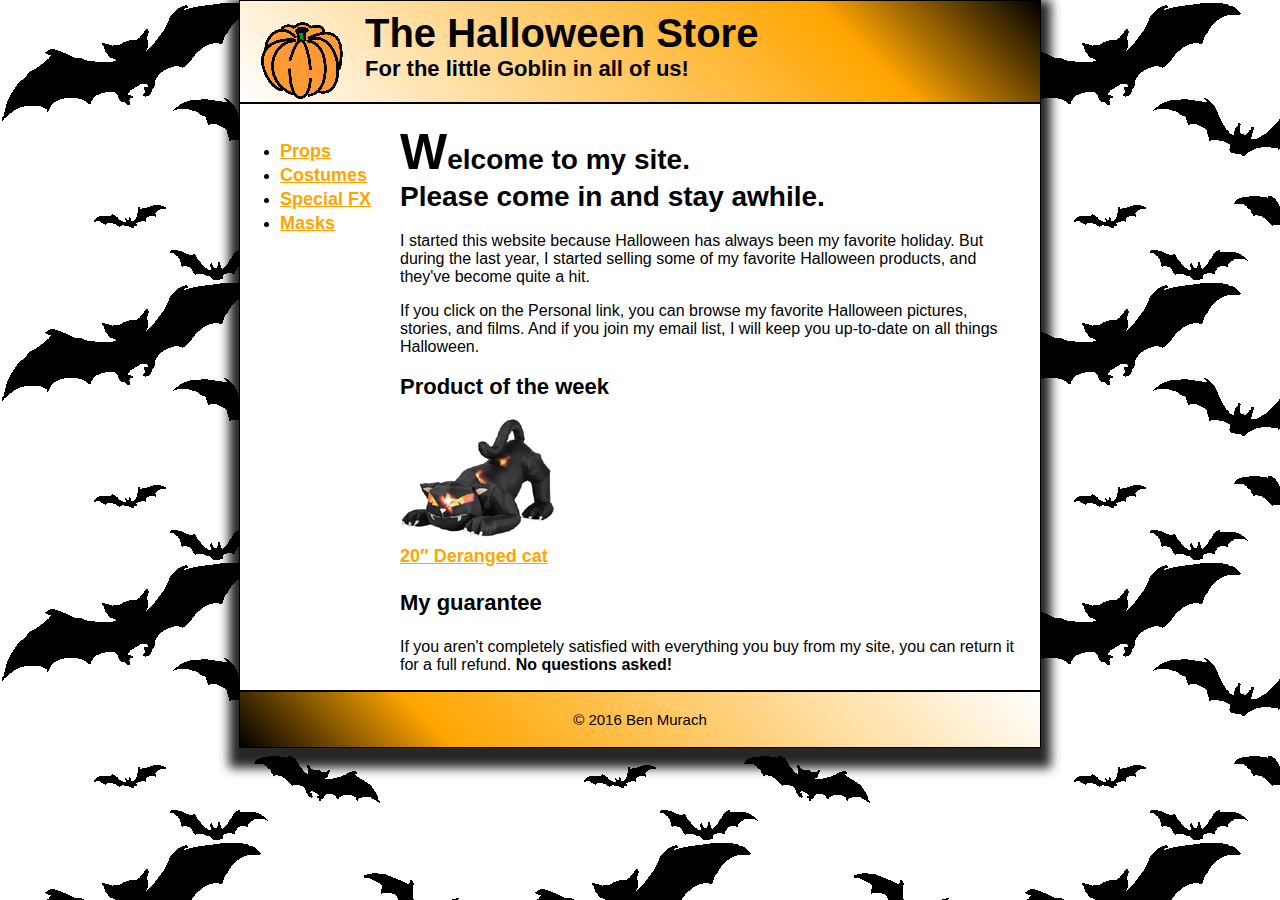
==== index.html @ 430f8827 "chapter 9 work" ====
<!DOCTYPE html>

<html lang="en">

<head>
    <meta charset="utf-8" />
    <title>Halloween Store</title>
    <link rel="shortcut icon" href="./images/favicon.ico" />
    <link rel="stylesheet" href="styles/main.css" />
    <link rel="stylesheet" href="styles/normalize.css" />
</head>

<body>
    <header>
        <img src="./images/pumpkin.gif" alt="a pumpkin" class="pumpkin" />
        <h2 class="title">The Halloween Store</h2>
        <h3 class="slogan">For the little Goblin in all of us!</h3>
    </header>
    <main>
        <aside>
            <ul class="categories-list">
                <li><a href="/slides/products/props.html">Props</a></li>
                <li><a href="/slides/products/costumes.html">Costumes</a></li>
                <li><a href="/slides/products/special_effects.html">Special FX</a></li>
                <li><a href="/slides/products/masks.html">Masks</a></li>
            </ul>
        </aside>
        <section>
            <h1 class="subhead">Welcome to my site. <br />Please come in and stay awhile.</h1>
            <p>
                I started this website because Halloween has always been my favorite holiday. But during the last year,
                I
                started selling some of my favorite Halloween products, and they've become quite a hit.
            </p>
            <p>
                If you click on the Personal link, you can browse my favorite Halloween pictures, stories, and films.
                And if
                you join my email list, I will keep you up-to-date on all things Halloween.
            </p>
            <h2 class="section-title">Product of the week</h2>
            <img src="./images/cat1.jpg" alt="deranged cat" /><br />
            <span id="cat-link"><a href="/slides/products/cat.html">20&Prime; Deranged cat</a></span>
            <h3 class="section-title">My guarantee</h3>
            <p>If you aren't completely satisfied with everything you buy from my site, you can return it for a full
                refund.
                <strong>No questions asked!</strong></p>
        </section>
    </main>
    <footer id="footer">
        &copy; 2016 Ben Murach
    </footer>
</body>

</html>
---- styles/main.css ----
* {
    font-family: Arial, Helvetica, sans-serif;
}

html {
    background-image: url('../images/bats.gif');
    background-repeat: repeat;
}

body {
    width: 800px;
    background-color: white;
    border: solid 1px black;
    margin: auto !important;
    box-shadow: 0 10px 10px 10px rgba(0, 0, 0, 0.849);
}

header {
    padding-top: 10px;
    padding-bottom: 10px;
    border-bottom: solid 2px black;
    background-image: linear-gradient(45deg, white, orange 75%, black 100%);
    background-image: -webkit-linear-gradient(45deg, white, orange 75%, black 100%);
    background-image: -moz-linear-gradient(45deg, white, orange 75%, black 100%);
    background-image: -o-linear-gradient(45deg, white, orange 75%, black 100%);
}

main {
    padding: 0 1.5rem 0 0;
}

.pumpkin {
    float: left;
    margin: 10px 20px 10px 20px;
}

.title {
    display:inline;
    font-size: 40px;
}

.slogan {
    margin: 0 10px 10px;
    font-size: 22px;
}

.subhead {
    font-size: 28px;
    /* padding: 0 1.5rem; */
}
.subhead::first-letter {
    font-size: 50px;
}

.section-title {
    font-size: 22px;
}

aside {
    width: 160px;
    float:left;
    height: 552px;
}

.categories-list li a,
#cat-link a {
    font-weight:bold;
    font-size: 18px;
    color: orange;
    line-height:24px;
}

.categories-list li a:visited,
#cat-link a:visited {
    color: orange;
}

.categories-list li a:hover,
.categories-list li a:focus,
#cat-link a:hover,
#cat-link a:focus {
    color: green;
}

#footer {
    clear: both;
    font-size:15px;
    text-align:center;
    border-top: solid 2px black;
    padding: 1.2rem;
    background-image: linear-gradient(45deg, black 0%, orange 25%, white 100%);
    background-image: -webkit-linear-gradient(45deg, black 0%, orange 25%, white 100%);
    background-image: -moz-linear-gradient(45deg, black 0%, orange 25%, white 100%);
    background-image: -o-linear-gradient(45deg, black 0%, orange 25%, white 100%);
}
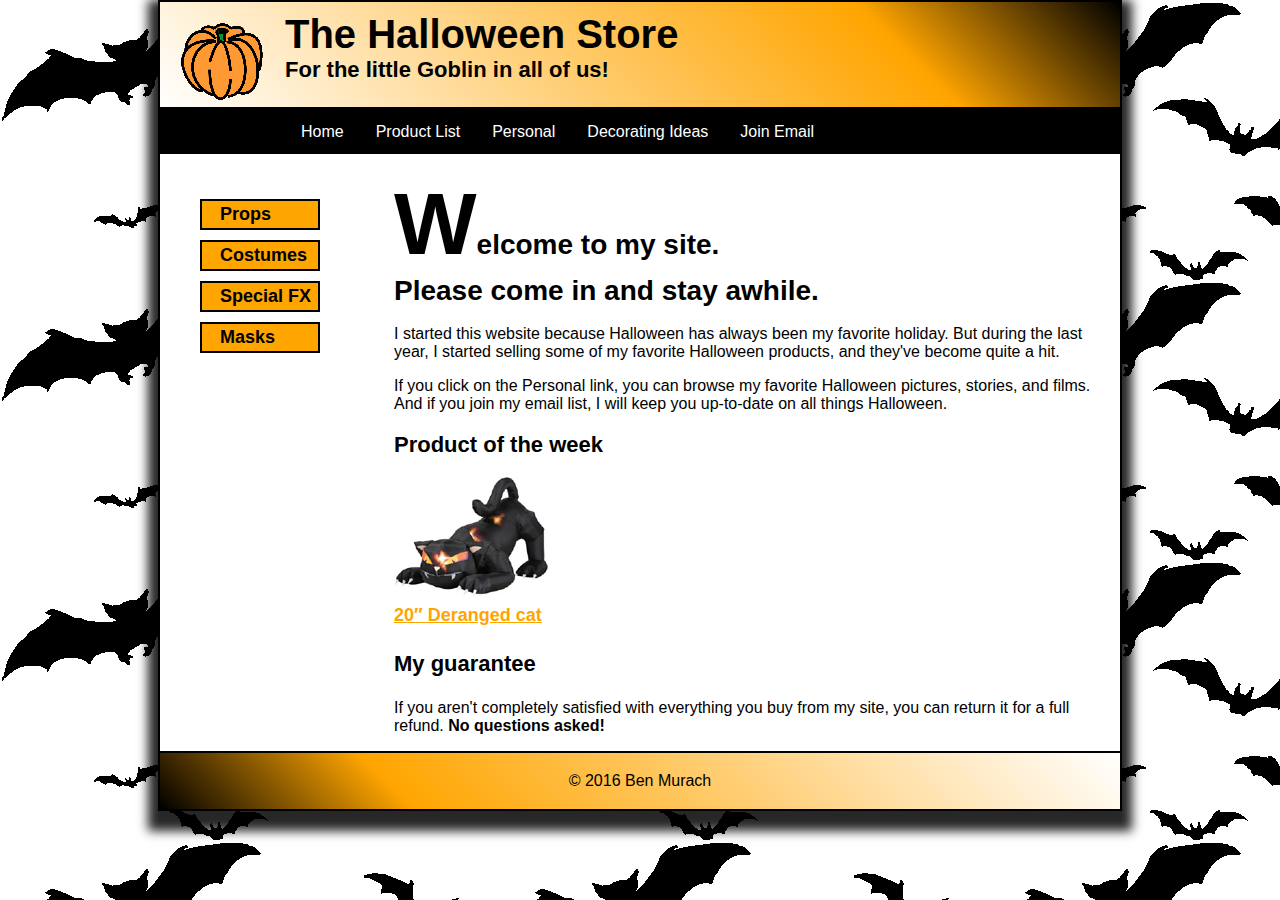
==== commit d3910028: "transition from ch8 work" ====
--- a/index.html
+++ b/index.html
@@ -4,10 +4,22 @@
 
 <head>
     <meta charset="utf-8" />
+    <meta name="viewport" content="width=device-width, initial-scale=1" />
     <title>Halloween Store</title>
     <link rel="shortcut icon" href="./images/favicon.ico" />
-    <link rel="stylesheet" href="styles/main.css" />
+    <link rel="stylesheet" href="styles/main_rwd.css" />
     <link rel="stylesheet" href="styles/normalize.css" />
+    <link rel="stylesheet" href="styles/slicknav.css" />
+    <script src="https://code.jquery.com/jquery-3.4.1.min.js"
+        integrity="sha256-CSXorXvZcTkaix6Yvo6HppcZGetbYMGWSFlBw8HfCJo=" crossorigin="anonymous"></script>
+    <script src="js/jquery.slicknav.min.js"></script>
+    <script>
+        $(function () {
+            $('#menu').slicknav({
+                prependTo: '#altMenu'
+            });
+        });
+    </script>
 </head>
 
 <body>
@@ -16,15 +28,32 @@
         <h2 class="title">The Halloween Store</h2>
         <h3 class="slogan">For the little Goblin in all of us!</h3>
     </header>
+    <div class="navbar">
+        <a href="#home">Home</a>
+        <a href="#product-list">Product List</a>
+        <a href="#personal">Personal</a>
+        <div class="dropdown">
+            <button class="dropbtn">Decorating Ideas
+            </button>
+            <div class="dropdown-content">
+                <a href="#">Outdoor</a>
+                <a href="#">Indoor</a>
+                <a href="#">Table</a>
+                <a href="#">Treats</a>
+            </div>
+        </div>
+        <a>Join Email</a>
+    </div>
+    <div id="altMenu">
+        <ul id="menu">
+            <li><a href="#home">Home</a></li>
+            <li><a href="#product-list">Product List</a></li>
+            <li><a href="#personal">Personal</a></li>
+            <li><a href="#decorating-ideas">Decorating Ideas</a></li>
+            <li><a href="#join-email">Join Email</a></li>
+        </ul>
+    </div>
     <main>
-        <aside>
-            <ul class="categories-list">
-                <li><a href="/slides/products/props.html">Props</a></li>
-                <li><a href="/slides/products/costumes.html">Costumes</a></li>
-                <li><a href="/slides/products/special_effects.html">Special FX</a></li>
-                <li><a href="/slides/products/masks.html">Masks</a></li>
-            </ul>
-        </aside>
         <section>
             <h1 class="subhead">Welcome to my site. <br />Please come in and stay awhile.</h1>
             <p>
@@ -38,13 +67,24 @@
                 you join my email list, I will keep you up-to-date on all things Halloween.
             </p>
             <h2 class="section-title">Product of the week</h2>
-            <img src="./images/cat1.jpg" alt="deranged cat" /><br />
+            <a href="/slides/products/cat.html">
+                <img src="./images/cat1.jpg" alt="deranged cat" class="cat-image" />
+            </a>
+            <br />
             <span id="cat-link"><a href="/slides/products/cat.html">20&Prime; Deranged cat</a></span>
             <h3 class="section-title">My guarantee</h3>
             <p>If you aren't completely satisfied with everything you buy from my site, you can return it for a full
                 refund.
                 <strong>No questions asked!</strong></p>
         </section>
+        <aside>
+            <ul class="categories-list">
+                <li><a href="/slides/products/props.html">Props</a></li>
+                <li><a href="/slides/products/costumes.html">Costumes</a></li>
+                <li><a href="/slides/products/special_effects.html">Special FX</a></li>
+                <li><a href="/slides/products/masks.html">Masks</a></li>
+            </ul>
+        </aside>
     </main>
     <footer id="footer">
         &copy; 2016 Ben Murach
--- a/styles/main_rwd.css
+++ b/styles/main_rwd.css
@@ -0,0 +1,263 @@
+* {
+    font-family: Arial, Helvetica, sans-serif;
+}
+
+html {
+    background-image: url('../images/bats.gif');
+    background-repeat: repeat;
+}
+
+body {
+    background-color: white;
+    border: solid 2px black;
+    margin: auto !important;
+    box-shadow: 0 0.625em 0.625em 0.625em rgba(0, 0, 0, 0.849);
+    max-width: 960px;
+    width: 95%;
+}
+
+header {
+    padding-top: 0.625em;
+    padding-bottom: 0.625em;
+    border-bottom: solid 2px black;
+    background-image: linear-gradient(45deg, white, orange 75%, black 100%);
+    background-image: -webkit-linear-gradient(45deg, white, orange 75%, black 100%);
+    background-image: -moz-linear-gradient(45deg, white, orange 75%, black 100%);
+    background-image: -o-linear-gradient(45deg, white, orange 75%, black 100%);
+    min-width: 40px;
+}
+
+.navbar {
+    background-color: black;
+    width:100%;
+    height:2.813em;
+    text-align: center;
+}
+  
+.navbar a {
+    float: left;
+    font-size: 1em;
+    color: white;
+    text-align: center;
+    padding: 0.875em 1em;
+    text-decoration: none;
+}
+  
+.dropdown {
+    float: left;
+    overflow: hidden;
+}
+  
+.dropdown .dropbtn {
+    font-size: 1em;  
+    border: none;
+    outline: none;
+    color: white;
+    padding: 0.875em 1em;
+    background-color: inherit;
+    font-family: inherit;
+    margin: 0;
+}
+  
+.navbar a:hover {
+    background-color: grey;
+}
+
+.navbar a:active {
+    color:orange;
+}
+  
+.dropdown-content {
+    display: none;
+    position: absolute;
+    background-color: black;
+    min-width: 160px;
+    box-shadow: 0 0.5em 1em 0 rgba(0,0,0,0.2);
+    z-index: 1;
+}
+  
+.dropdown-content a {
+    float: none;
+    color: white;
+    padding: 0.75em 1em;
+    text-decoration: none;
+    display: block;
+    text-align: left;
+}
+  
+.dropdown-content a:hover {
+    background-color: grey;
+}
+  
+.dropdown:hover .dropdown-content {
+    display: block;
+}
+
+#menu {
+    display: none;
+}
+
+main {
+    padding: 0 1.5em 0 0;
+}
+
+.pumpkin {
+    float: left;
+    margin: 0.625em 1.25em 0.625em 1.25em;
+    min-width:2.5em;
+}
+
+.cat-image {
+    max-width: 154px;
+}
+
+.title {
+    display: inline;
+    font-size: 2.5em;
+}
+
+.slogan {
+    margin: 0 0.625em 0.625em;
+    font-size: 1.375em;
+}
+
+.subhead {
+    font-size: 1.75em;
+}
+.subhead::first-letter {
+    font-size: 3.125em;
+}
+
+.section-title {
+    font-size: 1.375em;
+}
+
+section {
+    float:right;
+    width: 75%;
+}
+
+aside {
+    margin-top:3%;
+    width: 10em;
+    float:left;
+    height: 34.5em;
+    margin-right: 1em;
+}
+
+.categories-list {
+    list-style: none;
+}
+
+.categories-list li {
+    background-color:orange;
+    margin-bottom: 0.625em;
+    border: solid 2px black;
+}
+
+.categories-list li a {
+    color: black;
+    font-weight: bold;
+    margin-left: 1em;
+    font-size: 1.125em;
+    line-height: 1.5em;
+    text-decoration: none;
+}
+
+#cat-link a {
+    font-weight:bold;
+    font-size: 1.125em;
+    color: orange;
+    line-height: 1.5em;
+}
+
+.categories-list li a:visited,
+#cat-link a:visited {
+    color: orange;
+}
+
+.categories-list li a:hover,
+.categories-list li a:focus,
+#cat-link a:hover,
+#cat-link a:focus {
+    color: green;
+}
+
+#footer {
+    clear: both;
+    font-size:1em;
+    text-align:center;
+    border-top: solid 2px black;
+    padding: 1.2rem;
+    background-image: linear-gradient(45deg, black 0%, orange 25%, white 100%);
+    background-image: -webkit-linear-gradient(45deg, black 0%, orange 25%, white 100%);
+    background-image: -moz-linear-gradient(45deg, black 0%, orange 25%, white 100%);
+    background-image: -o-linear-gradient(45deg, black 0%, orange 25%, white 100%);
+}
+
+@media only screen and (max-width: 800px) {
+    html {
+        background-image: none;
+        font-size: 90%;
+    }
+    
+    body {
+        box-shadow: none;
+    }
+}
+
+@media only screen and (max-width: 767px) {
+
+    .pumpkin {
+        width:2.5em;
+        height:2.188em;
+    }
+
+    section {
+        padding: 1em;
+        width: 90%;
+    }
+
+    aside {
+        float: right;
+        clear: both;
+        width: 100%;
+        height: 10.938em;
+    }
+
+    .categories-list {
+        width:50%;
+        margin:auto;
+    }
+
+    .categories-list li {
+        text-align: center;
+    }
+
+    .navbar {
+        display: none;
+    }
+
+    .cat-image {
+        width: 6.25em;
+        height: 5em;
+    }
+}
+
+@media only screen and (max-width: 479px) {
+    .title {
+        font-size: 1.8em;
+    }
+
+    .slogan {
+        font-size: 1.25em;
+    }
+
+    .subhead {
+        font-size: 1.35em;
+    }
+
+    .subhead::first-letter {
+        font-size: 2em;
+    }
+}